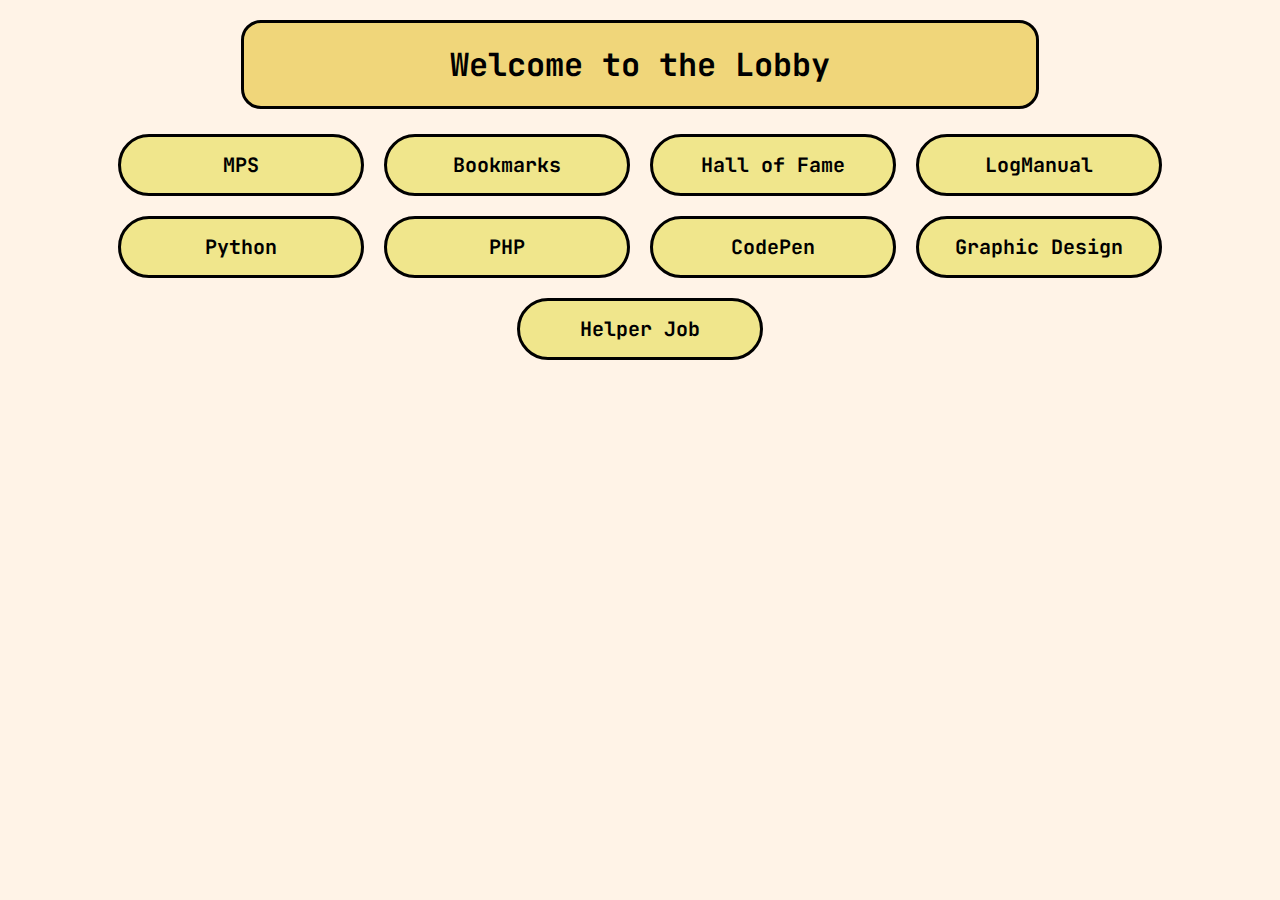
==== index.html @ 0986d8ec "first commit" ====
<!DOCTYPE html>
<html lang="pt-BR">
  <head>
    <link rel="stylesheet" href="style.css" />
    <meta name="viewport" content="width=device-width, initial-scale=1.0" />
    <meta charset="UTF-8" />
    <title>Lobby</title>
  </head>
  <body>
    <header><h1 class="title">Welcome to the Lobby</h1></header>
    <section id="buttons">
      <a class="links" target="_blank" href="mps/"
        ><h2>MPS</h2></a
      >
      <a class="links" target="_blank" href="bookmarks/"
        ><h2>Bookmarks</h2></a
      >
      <a class="links" target="blank" href="hall_of_fame/"
        ><h2>Hall of Fame</h2></a
      >
      <a class="links" target="blank" href="logmanual/"
        ><h2>LogManual</h2></a
      >
      <a class="links" target="blank" href="python/"
        ><h2>Python</h2></a
      >
      <a class="links" target="blank" href="php/"
        ><h2>PHP</h2></a
      >
      <a class="links" target="blank" href="https://codepen.io/akilaoncloud"
        ><h2>CodePen</h2></a
      >
      <a class="links" target="blank" href="graphic_design/"
        ><h2>Graphic Design</h2></a
      >
      <a class="links" target="blank" href="helper_job/"
        ><h2>Helper Job</h2></a
      >
    </section>
  </body>
</html>
---- style.css ----
@import url("https://fonts.googleapis.com/css2?family=JetBrains+Mono:wght@300&display=swap");

/* Corpo do Site*/

body {
  margin: 20px 8%;
  background-color: #fff3e7;
  font-family: "JetBrains Mono";
}

/* Menu */

header {
  display: flex;
  flex-direction: row;
  justify-content: center;
}

h1.title {
  margin: 0px;
  width: 70%;

  background-color: #f0d67a;
  border: 3px solid black;
  padding: 20px;

  border-radius: 20px;
  text-align: center;
}

/* Botões */

#buttons {
  margin-top: 15px;
  width: 100%;

  display: flex;
  flex-direction: row;
  flex-wrap: wrap;
  align-items: center;
  justify-content: center;
}

a.links {
  width: 200px;
  margin: 10px;

  background-color: khaki;
  border: solid 3px black;
  border-radius: 50px;
  padding: 15px 20px;

  text-decoration: none;
  color: inherit;
  font-size: 10pt;
  text-align: center;

  transition: 0.25s;
}

.links:hover {
  border: solid 3px black;
  background-color: #e0c64c;
}

h2 {
  margin: 0px;
}
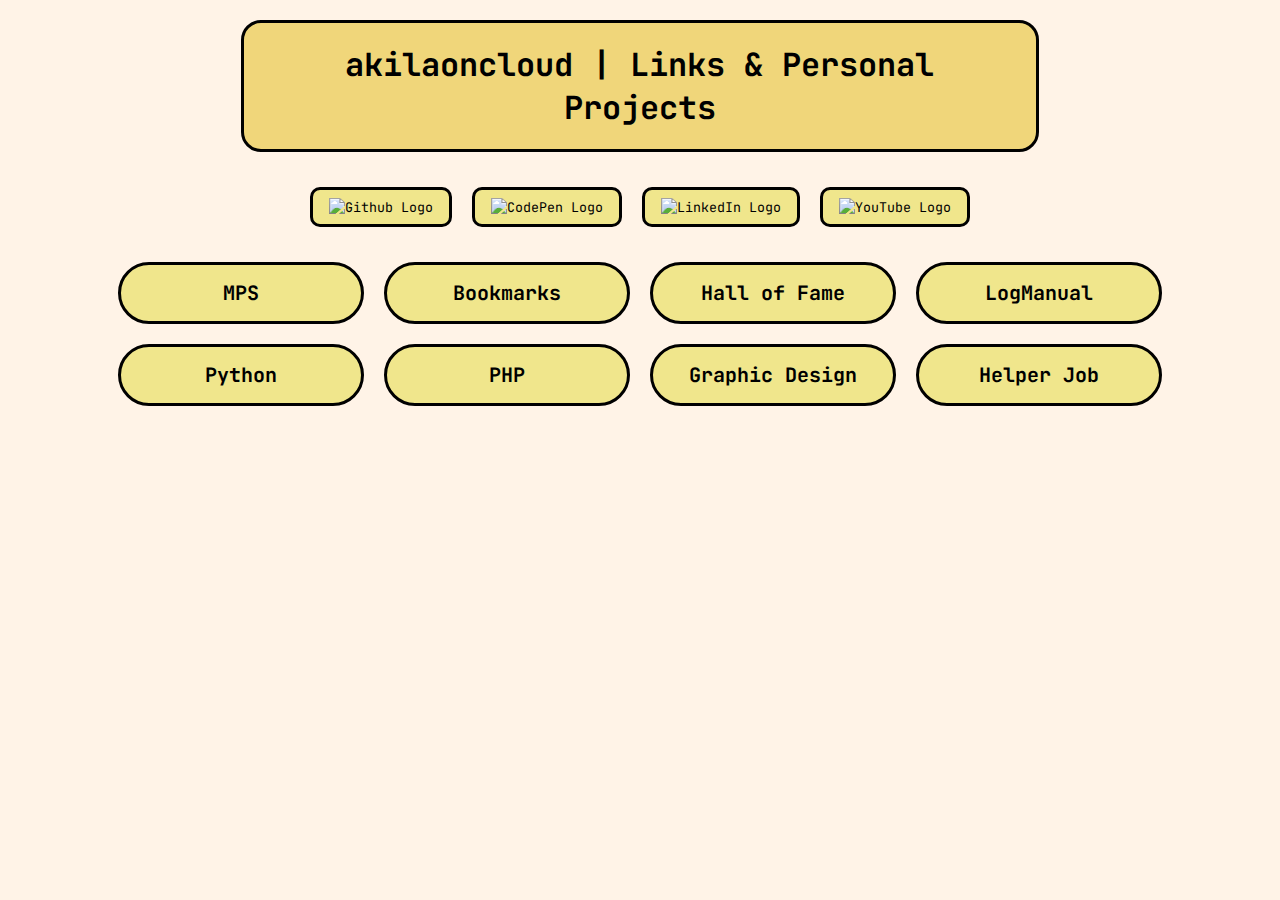
==== commit faed0a3f: "lobby new ui" ====
--- a/index.html
+++ b/index.html
@@ -4,38 +4,49 @@
     <link rel="stylesheet" href="style.css" />
     <meta name="viewport" content="width=device-width, initial-scale=1.0" />
     <meta charset="UTF-8" />
-    <title>Lobby</title>
+    <title>akilaoncloud | Lobby</title>
   </head>
   <body>
-    <header><h1 class="title">Welcome to the Lobby</h1></header>
+    <header><h1 class="title">akilaoncloud | Links & Personal Projects</h1></header>
+    <section id="links">
+      <a class="button link" href="https://github.com/akilaoncloud">
+        <img src="https://www.svgrepo.com/show/512317/github-142.svg" alt="Github Logo">
+      </a>
+      <a class="button link" href="https://codepen.io/akilaoncloud">
+        <img src="https://www.svgrepo.com/show/473572/codepen.svg" alt="CodePen Logo">
+      </a>
+      <a class="button link" href="https://linkedin.com/in/akilaoncloud/">
+        <img src="https://www.svgrepo.com/show/448234/linkedin.svg" alt="LinkedIn Logo">
+      </a>
+      <a class="button link" href="https://youtube.com/@akilaoncloud">
+        <img src="https://www.svgrepo.com/show/475700/youtube-color.svg" alt="YouTube Logo">
+      </a>
+    </section>
     <section id="buttons">
-      <a class="links" target="_blank" href="mps/"
-        ><h2>MPS</h2></a
-      >
-      <a class="links" target="_blank" href="bookmarks/"
-        ><h2>Bookmarks</h2></a
-      >
-      <a class="links" target="blank" href="hall_of_fame/"
-        ><h2>Hall of Fame</h2></a
-      >
-      <a class="links" target="blank" href="logmanual/"
-        ><h2>LogManual</h2></a
-      >
-      <a class="links" target="blank" href="python/"
-        ><h2>Python</h2></a
-      >
-      <a class="links" target="blank" href="php/"
-        ><h2>PHP</h2></a
-      >
-      <a class="links" target="blank" href="https://codepen.io/akilaoncloud"
-        ><h2>CodePen</h2></a
-      >
-      <a class="links" target="blank" href="graphic_design/"
-        ><h2>Graphic Design</h2></a
-      >
-      <a class="links" target="blank" href="helper_job/"
-        ><h2>Helper Job</h2></a
-      >
+      <a class="button" href="mps/">
+        <h2>MPS</h2>
+      </a>
+      <a class="button" href="bookmarks/">
+        <h2>Bookmarks</h2>
+      </a>
+      <a class="button" href="hall_of_fame/">
+        <h2>Hall of Fame</h2>
+      </a>
+      <a class="button" href="logmanual/">
+        <h2>LogManual</h2>
+      </a>
+      <a class="button" href="python/">
+        <h2>Python</h2>
+      </a>
+      <a class="button" href="php/">
+        <h2>PHP</h2>
+      </a>
+      <a class="button" href="graphic_design/">
+        <h2>Graphic Design</h2>
+      </a>
+      <a class="button" href="helper_job/">
+        <h2>Helper Job</h2>
+      </a>
     </section>
   </body>
 </html>
--- a/style.css
+++ b/style.css
@@ -18,6 +18,7 @@
 
 h1.title {
   margin: 0px;
+  margin-bottom: 10px;
   width: 70%;
 
   background-color: #f0d67a;
@@ -30,7 +31,7 @@
 
 /* Botões */
 
-#buttons {
+section {
   margin-top: 15px;
   width: 100%;
 
@@ -41,24 +42,24 @@
   justify-content: center;
 }
 
-a.links {
+a.button {
   width: 200px;
   margin: 10px;
-
+  
   background-color: khaki;
   border: solid 3px black;
   border-radius: 50px;
   padding: 15px 20px;
-
+  
   text-decoration: none;
   color: inherit;
   font-size: 10pt;
   text-align: center;
-
+  
   transition: 0.25s;
 }
 
-.links:hover {
+.button:hover {
   border: solid 3px black;
   background-color: #e0c64c;
 }
@@ -66,3 +67,13 @@
 h2 {
   margin: 0px;
 }
+
+a.button.link {
+  border-radius: 10px;
+  width: auto;
+  padding: 8px 16px;
+}
+
+img {
+  width: 45px;
+}
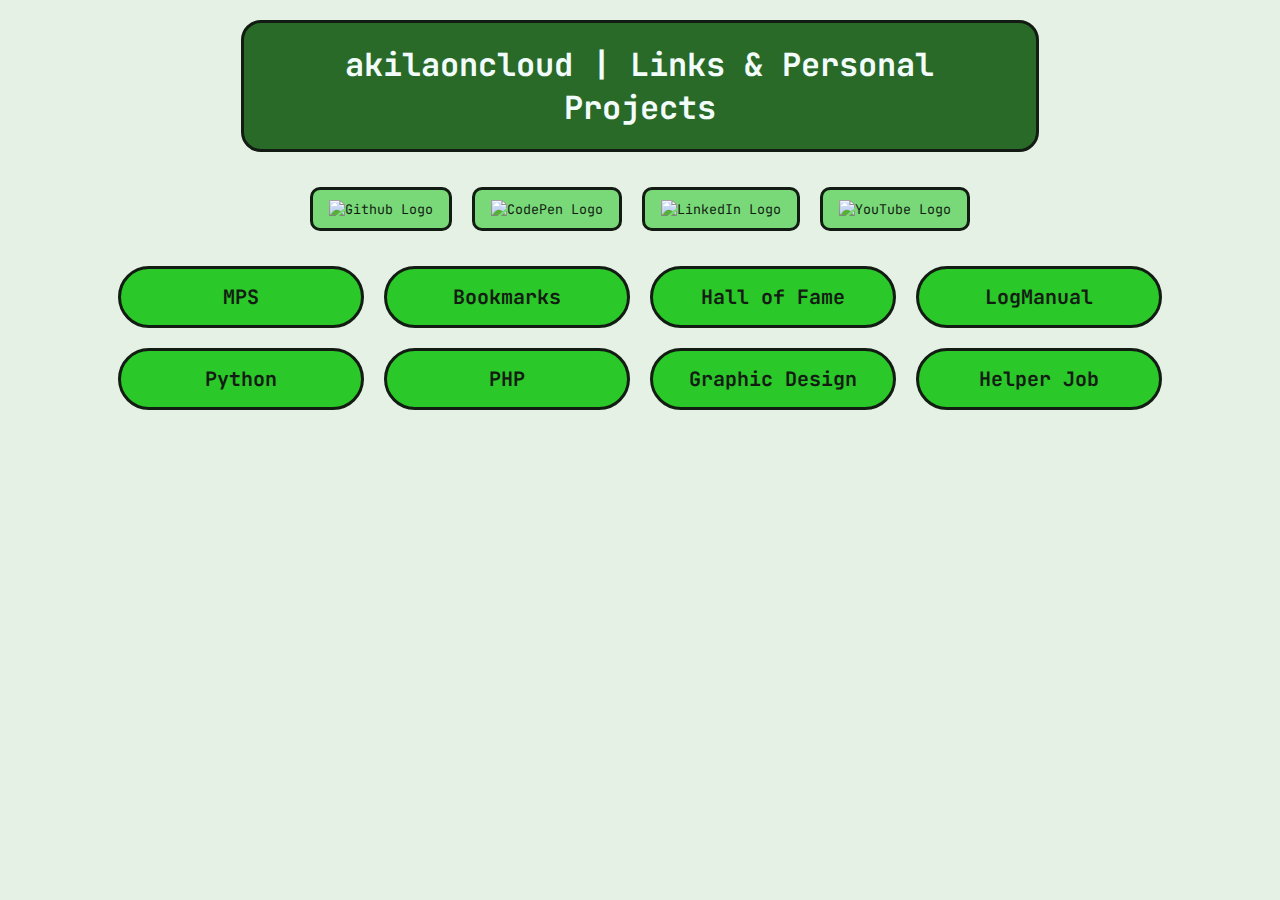
==== commit 11d827c8: "update lobby ui color" ====
--- a/index.html
+++ b/index.html
@@ -16,10 +16,10 @@
         <img src="https://www.svgrepo.com/show/473572/codepen.svg" alt="CodePen Logo">
       </a>
       <a class="button link" href="https://linkedin.com/in/akilaoncloud/">
-        <img src="https://www.svgrepo.com/show/448234/linkedin.svg" alt="LinkedIn Logo">
+        <img src="https://www.svgrepo.com/show/379203/linkedin.svg" alt="LinkedIn Logo">
       </a>
       <a class="button link" href="https://youtube.com/@akilaoncloud">
-        <img src="https://www.svgrepo.com/show/475700/youtube-color.svg" alt="YouTube Logo">
+        <img src="https://www.svgrepo.com/show/513089/youtube-168.svg" alt="YouTube Logo">
       </a>
     </section>
     <section id="buttons">
--- a/style.css
+++ b/style.css
@@ -1,10 +1,23 @@
-@import url("https://fonts.googleapis.com/css2?family=JetBrains+Mono:wght@300&display=swap");
+@import url('https://fonts.googleapis.com/css2?family=JetBrains+Mono:wght@700&display=swap');
+
+:root {
+  --background: #e4f1e4;
+
+  --title: #296a29;
+  --title-text: #f2fcfa;
+
+  --button: #2ac828;
+  --button-text: #121c12;
+  --button-hover: #79d978;
+
+  --link-button: #79d978;
+}
 
 /* Corpo do Site*/
 
 body {
   margin: 20px 8%;
-  background-color: #fff3e7;
+  background-color: var(--background);
   font-family: "JetBrains Mono";
 }
 
@@ -21,8 +34,9 @@
   margin-bottom: 10px;
   width: 70%;
 
-  background-color: #f0d67a;
-  border: 3px solid black;
+  background-color: var(--title);
+  border: solid 3px var(--button-text);
+  color: var(--title-text);
   padding: 20px;
 
   border-radius: 20px;
@@ -46,22 +60,17 @@
   width: 200px;
   margin: 10px;
   
-  background-color: khaki;
-  border: solid 3px black;
+  background-color: var(--button);
+  border: solid 3px var(--button-text);
   border-radius: 50px;
   padding: 15px 20px;
   
   text-decoration: none;
-  color: inherit;
+  color: var(--button-text);
   font-size: 10pt;
   text-align: center;
   
   transition: 0.25s;
-}
-
-.button:hover {
-  border: solid 3px black;
-  background-color: #e0c64c;
 }
 
 h2 {
@@ -69,11 +78,22 @@
 }
 
 a.button.link {
+  background-color: var(--link-button);
   border-radius: 10px;
   width: auto;
+  padding: 10px 16px;
+  transition: 0.25s;
+}
+
+img {
+  width: 40px;
+}
+
+.button.link:hover {
+  border: dotted;
   padding: 8px 16px;
 }
 
-img {
-  width: 45px;
-}
+.button:hover {
+  background-color: var(--button-hover);
+}